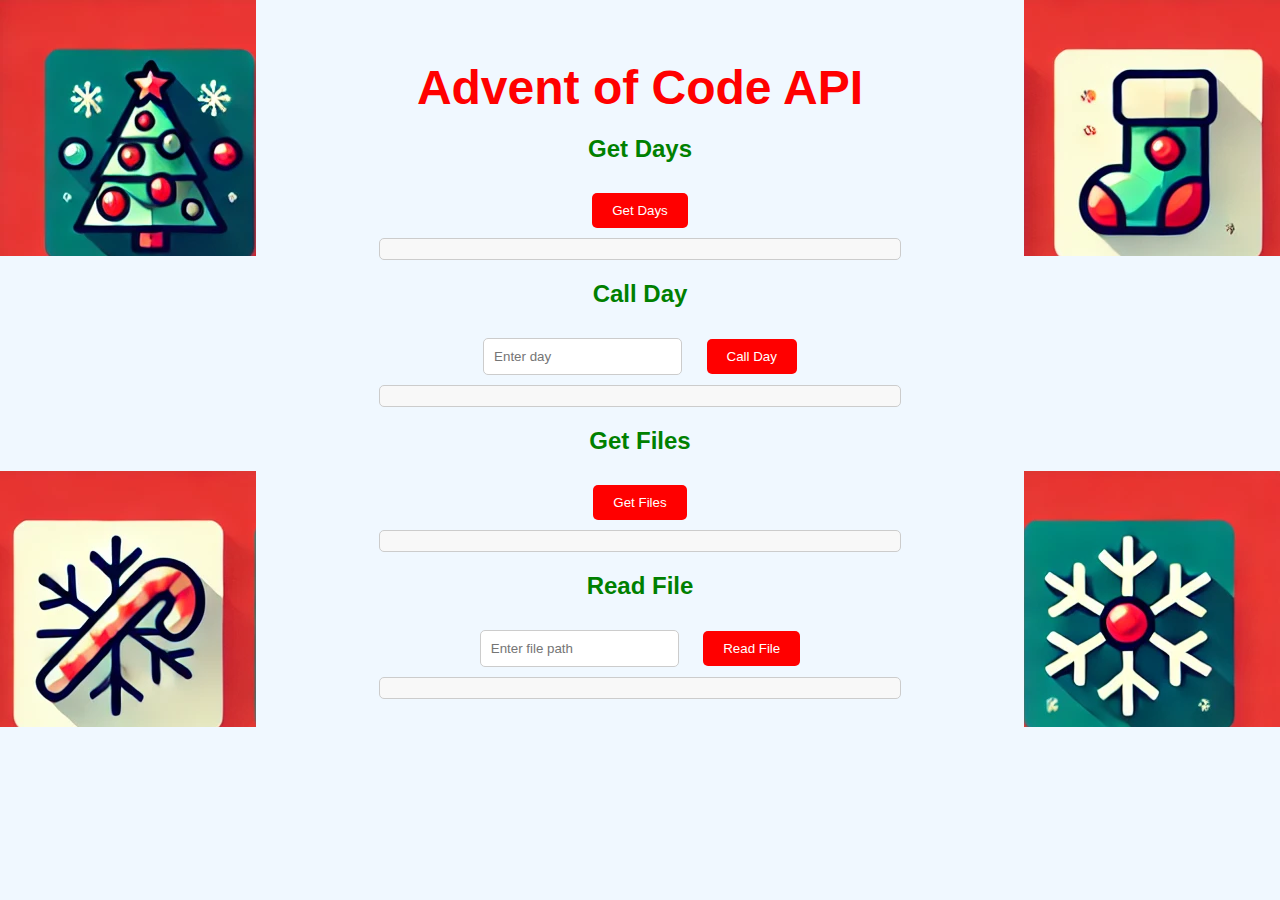
==== index.html @ 2077ebee "Add HTML interface and update FastAPI to serve static files and handle file operations" ====
<!DOCTYPE html>
<html lang="en">
<head>
    <meta charset="UTF-8">
    <meta name="viewport" content="width=device-width, initial-scale=1.0">
    <title>Advent of Code API</title>
    <style>
        body {
            background-color: #f0f8ff;
            font-family: 'Arial', sans-serif;
            text-align: center;
            padding: 20px;
            background-image: url('media/icon_0_0.png'), url('media/icon_0_1.png'), url('media/icon_0_2.png'), url('media/icon_0_3.png');
            background-repeat: no-repeat, no-repeat, no-repeat, no-repeat;
            background-position: left top, right top, left bottom, right bottom;
        }
        h1 {
            color: #ff0000;
            font-size: 3em;
            margin-bottom: 20px;
        }
        h2 {
            color: #008000;
            margin-top: 20px;
        }
        button {
            background-color: #ff0000;
            color: white;
            border: none;
            padding: 10px 20px;
            margin: 10px;
            cursor: pointer;
            border-radius: 5px;
        }
        button:hover {
            background-color: #cc0000;
        }
        input {
            padding: 10px;
            margin: 10px;
            border-radius: 5px;
            border: 1px solid #ccc;
        }
        pre {
            background-color: #f8f8f8;
            padding: 10px;
            border-radius: 5px;
            border: 1px solid #ccc;
            text-align: left;
            max-height: 200px;
            overflow-y: auto;
            width: 500px;
            margin: 0 auto;
        }
    </style>
</head>
<body>
    <h1>Advent of Code API</h1>

    <h2>Get Days</h2>
    <button onclick="getDays()">Get Days</button>
    <pre id="days"></pre>

    <h2>Call Day</h2>
    <input type="text" id="dayInput" placeholder="Enter day">
    <button onclick="callDay()">Call Day</button>
    <pre id="dayResult"></pre>

    <h2>Get Files</h2>
    <button onclick="getFiles()">Get Files</button>
    <pre id="files"></pre>

    <h2>Read File</h2>
    <input type="text" id="filePathInput" placeholder="Enter file path">
    <button onclick="readFile()">Read File</button>
    <pre id="fileContent"></pre>

    <script>
        const baseUrl = 'http://localhost:8000'; // Update this to match your FastAPI server URL

        async function getDays() {
            const response = await fetch(`${baseUrl}/days`);
            const data = await response.json();
            document.getElementById('days').textContent = JSON.stringify(data, null, 2);
        }

        async function callDay() {
            const day = document.getElementById('dayInput').value;
            const response = await fetch(`${baseUrl}/days/${day}`);
            //if (!day) {
                //document.getElementById('dayResult').textContent = 'Error: Day input cannot be empty';
                //return;
            //}
            const data = await response.json();
            document.getElementById('dayResult').textContent = JSON.stringify(data, null, 2);
        }

        async function getFiles() {
            const response = await fetch(`${baseUrl}/files`);
            const data = await response.json();
            document.getElementById('files').textContent = JSON.stringify(data, null, 2);
        }

        async function readFile() {
            const filePath = document.getElementById('filePathInput').value;
            const response = await fetch(`${baseUrl}/files/${filePath}`);
            const data = await response.json();
            document.getElementById('fileContent').textContent = JSON.stringify(data, null, 2);
        }
    </script>
</body>
</html>
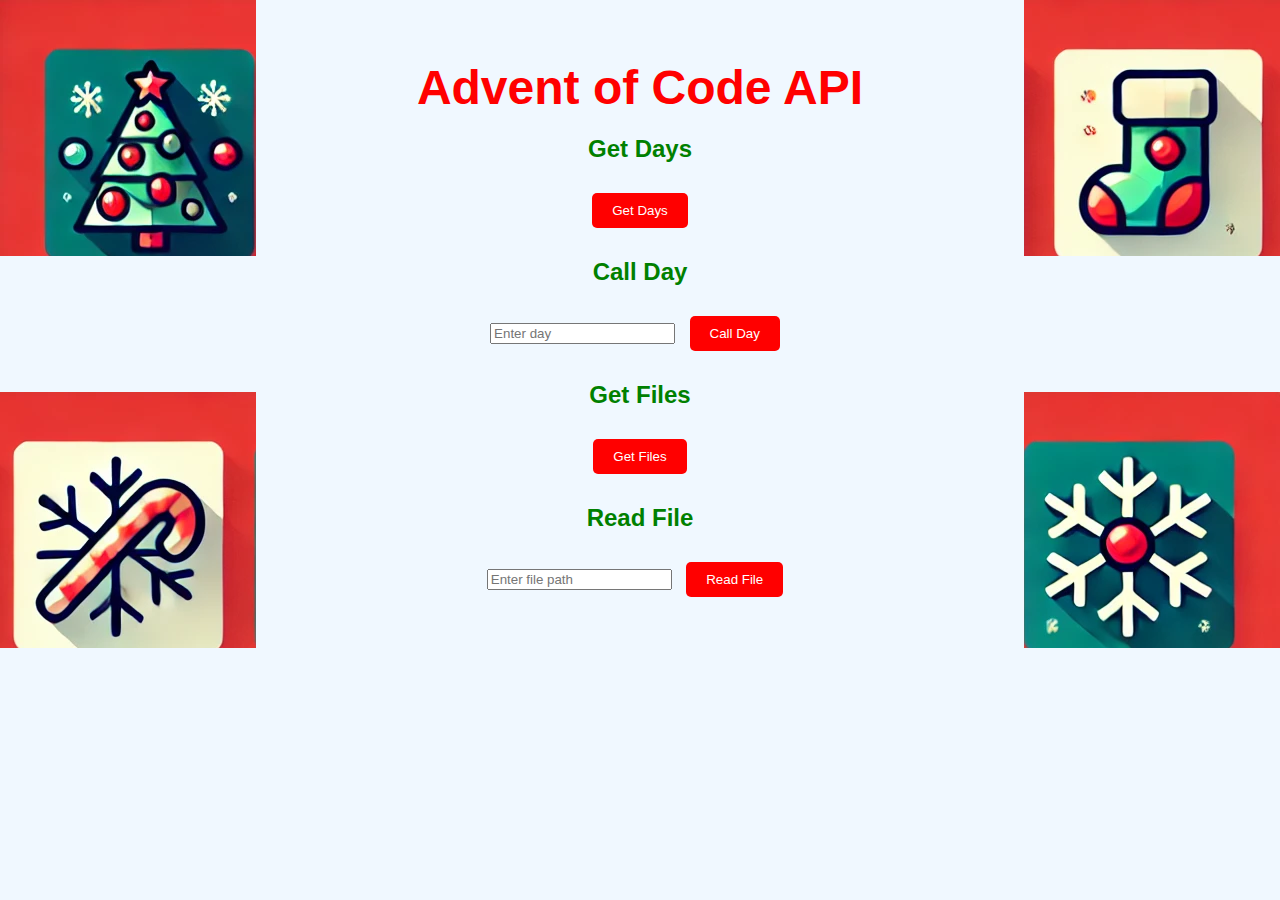
==== commit 69a7b127: "Refactor styles: move inline CSS from index.html to static/styles.css" ====
--- a/index.html
+++ b/index.html
@@ -4,55 +4,7 @@
     <meta charset="UTF-8">
     <meta name="viewport" content="width=device-width, initial-scale=1.0">
     <title>Advent of Code API</title>
-    <style>
-        body {
-            background-color: #f0f8ff;
-            font-family: 'Arial', sans-serif;
-            text-align: center;
-            padding: 20px;
-            background-image: url('media/icon_0_0.png'), url('media/icon_0_1.png'), url('media/icon_0_2.png'), url('media/icon_0_3.png');
-            background-repeat: no-repeat, no-repeat, no-repeat, no-repeat;
-            background-position: left top, right top, left bottom, right bottom;
-        }
-        h1 {
-            color: #ff0000;
-            font-size: 3em;
-            margin-bottom: 20px;
-        }
-        h2 {
-            color: #008000;
-            margin-top: 20px;
-        }
-        button {
-            background-color: #ff0000;
-            color: white;
-            border: none;
-            padding: 10px 20px;
-            margin: 10px;
-            cursor: pointer;
-            border-radius: 5px;
-        }
-        button:hover {
-            background-color: #cc0000;
-        }
-        input {
-            padding: 10px;
-            margin: 10px;
-            border-radius: 5px;
-            border: 1px solid #ccc;
-        }
-        pre {
-            background-color: #f8f8f8;
-            padding: 10px;
-            border-radius: 5px;
-            border: 1px solid #ccc;
-            text-align: left;
-            max-height: 200px;
-            overflow-y: auto;
-            width: 500px;
-            margin: 0 auto;
-        }
-    </style>
+    <link rel="stylesheet" href="/static/styles.css">
 </head>
 <body>
     <h1>Advent of Code API</h1>
--- a/static/styles.css
+++ b/static/styles.css
@@ -0,0 +1,27 @@
+body {
+    background-color: #f0f8ff;
+    font-family: 'Arial', sans-serif;
+    text-align: center;
+    padding: 20px;
+    background-image: url('/media/icon_0_0.png'), url('../media/icon_0_1.png'), url('../media/icon_0_2.png'), url('../media/icon_0_3.png');
+    background-repeat: no-repeat, no-repeat, no-repeat, no-repeat;
+    background-position: left top, right top, left bottom, right bottom;
+}
+h1 {
+    color: #ff0000;
+    font-size: 3em;
+    margin-bottom: 20px;
+}
+h2 {
+    color: #008000;
+    margin-top: 20px;
+}
+button {
+    background-color: #ff0000;
+    color: white;
+    border: none;
+    padding: 10px 20px;
+    margin: 10px;
+    cursor: pointer;
+    border-radius: 5px;
+}